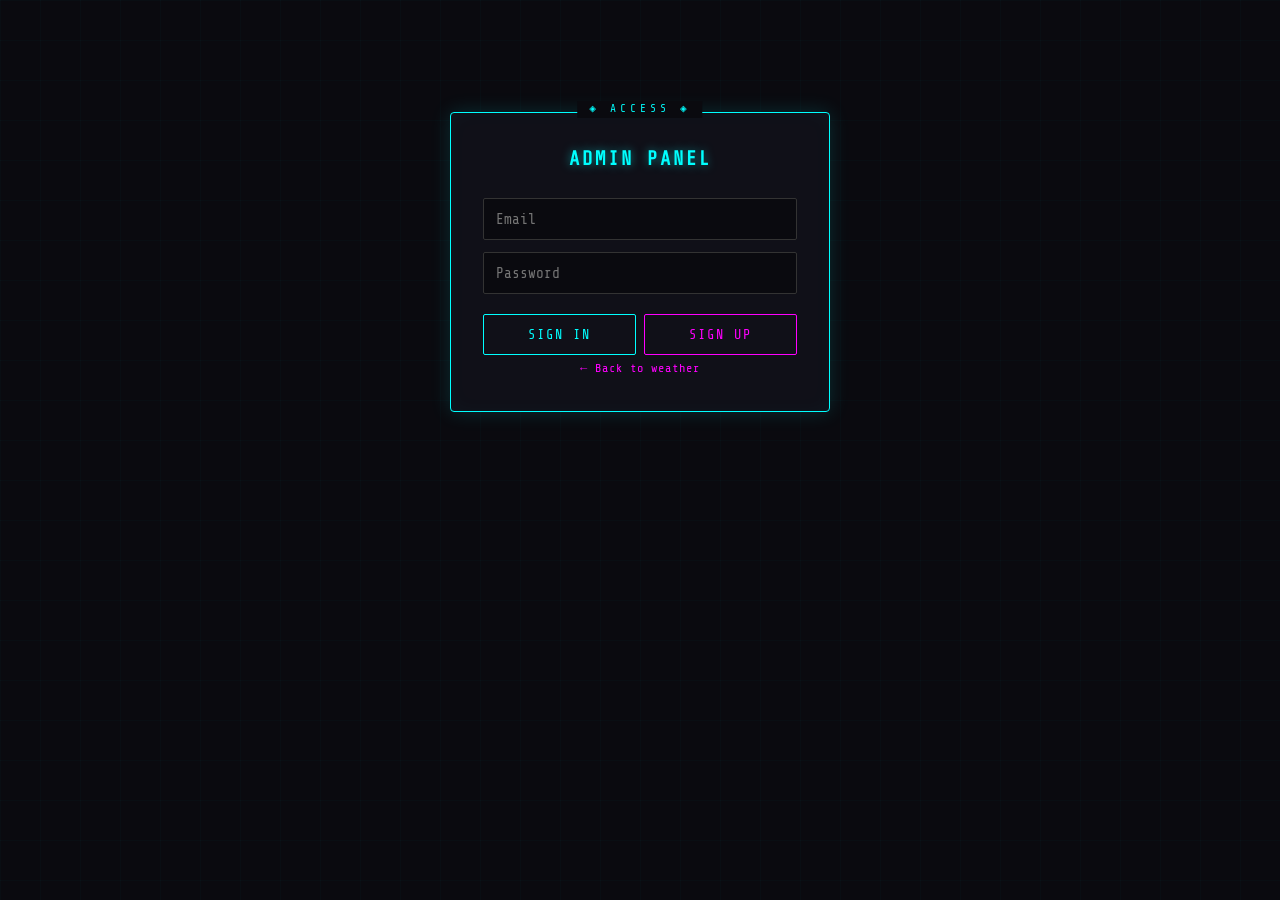
==== admin.html @ d5c02867 "serve supabase-js UMD locally (no CDN dependency)" ====
<!DOCTYPE html>
<html lang="en">
<head>
  <meta charset="UTF-8">
  <meta name="viewport" content="width=device-width, initial-scale=1.0">
  <title>Climate Panel</title>
  <link rel="icon" type="image/svg+xml" href="favicon.svg">
  <link rel="stylesheet" href="css/style.css">
</head>
<body>
  <div id="app"><p class="loading">Connecting...</p></div>
  <script src="js/supabase.umd.js"></script>
  <script type="module" src="js/admin.js"></script>
</body>
</html>
---- css/style.css ----
@import url('https://fonts.googleapis.com/css2?family=Share+Tech+Mono&display=swap');

*, *::before, *::after {
  box-sizing: border-box;
  margin: 0;
  padding: 0;
}

body {
  font-family: 'Share Tech Mono', 'Courier New', monospace;
  background: #0a0a0f;
  color: #c0c0d0;
  line-height: 1.5;
  min-height: 100vh;
  position: relative;
  overflow-x: hidden;
}

body::before {
  content: '';
  position: fixed;
  inset: 0;
  background:
    linear-gradient(rgba(0, 255, 255, 0.02) 1px, transparent 1px),
    linear-gradient(90deg, rgba(0, 255, 255, 0.02) 1px, transparent 1px);
  background-size: 40px 40px;
  pointer-events: none;
  z-index: 0;
}

#app {
  max-width: 840px;
  margin: 0 auto;
  padding: 24px 16px;
  position: relative;
  z-index: 1;
}

/* ===== AUTH CARD ===== */
.auth-card {
  max-width: 380px;
  margin: 80px auto;
  background: #101018;
  border: 1px solid #00ffff;
  border-radius: 4px;
  padding: 32px;
  box-shadow: 0 0 20px rgba(0, 255, 255, 0.15), inset 0 0 20px rgba(0, 255, 255, 0.03);
  text-align: center;
  position: relative;
}

.auth-card::before {
  content: '◈ ACCESS ◈';
  position: absolute;
  top: -12px;
  left: 50%;
  transform: translateX(-50%);
  background: #0a0a0f;
  padding: 0 12px;
  font-size: 0.7rem;
  color: #00ffff;
  letter-spacing: 4px;
}

.auth-card h2 {
  margin-bottom: 24px;
  font-size: 1.2rem;
  color: #00ffff;
  text-transform: uppercase;
  letter-spacing: 3px;
  text-shadow: 0 0 10px rgba(0, 255, 255, 0.5);
}

.auth-card input {
  width: 100%;
  padding: 12px;
  margin-bottom: 12px;
  background: #0a0a0f;
  border: 1px solid #333;
  border-radius: 2px;
  color: #00ff88;
  font-family: inherit;
  font-size: 0.9rem;
  outline: none;
  transition: border-color 0.2s;
}

.auth-card input:focus {
  border-color: #00ffff;
  box-shadow: 0 0 8px rgba(0, 255, 255, 0.2);
}

.auth-buttons {
  display: flex;
  gap: 8px;
  margin-top: 8px;
}

.auth-buttons button {
  flex: 1;
  padding: 12px;
  border: 1px solid transparent;
  border-radius: 2px;
  font-family: inherit;
  font-size: 0.85rem;
  cursor: pointer;
  text-transform: uppercase;
  letter-spacing: 2px;
  transition: all 0.2s;
}

#btn-login {
  background: transparent;
  color: #00ffff;
  border-color: #00ffff;
}
#btn-login:hover {
  background: rgba(0, 255, 255, 0.1);
  box-shadow: 0 0 12px rgba(0, 255, 255, 0.3);
}

#btn-signup {
  background: transparent;
  color: #ff00ff;
  border-color: #ff00ff;
}
#btn-signup:hover {
  background: rgba(255, 0, 255, 0.1);
  box-shadow: 0 0 12px rgba(255, 0, 255, 0.3);
}

.confirm-hint {
  margin-top: 12px;
  font-size: 0.8rem;
  color: #00ff88;
}

.auth-card .error {
  margin-top: 12px;
}

/* ===== HEADER ===== */
header {
  display: flex;
  justify-content: space-between;
  align-items: center;
  margin-bottom: 28px;
  padding-bottom: 16px;
  border-bottom: 1px solid #1a1a2e;
  position: relative;
}

header::after {
  content: '';
  position: absolute;
  bottom: -1px;
  left: 0;
  right: 0;
  height: 1px;
  background: linear-gradient(90deg, transparent, #00ffff, #ff00ff, transparent);
}

header h1 {
  font-size: 1.1rem;
  color: #00ffff;
  text-transform: uppercase;
  letter-spacing: 4px;
  text-shadow: 0 0 10px rgba(0, 255, 255, 0.3);
}

.header-right {
  display: flex;
  align-items: center;
  gap: 12px;
}

.user-email {
  font-size: 0.75rem;
  color: #8888aa;
  letter-spacing: 1px;
}

#btn-logout {
  padding: 6px 14px;
  border: 1px solid #ff00ff;
  border-radius: 2px;
  background: transparent;
  color: #ff00ff;
  font-family: inherit;
  font-size: 0.75rem;
  cursor: pointer;
  text-transform: uppercase;
  letter-spacing: 1px;
  transition: all 0.2s;
}
#btn-logout:hover {
  background: rgba(255, 0, 255, 0.1);
  box-shadow: 0 0 10px rgba(255, 0, 255, 0.3);
}

.admin-link, .back-link {
  font-size: 0.75rem;
  color: #ff00ff;
  text-decoration: none;
  letter-spacing: 1px;
  transition: text-shadow 0.2s;
}
.admin-link:hover, .back-link:hover {
  text-shadow: 0 0 8px rgba(255, 0, 255, 0.5);
}

/* ===== SEARCH BAR ===== */
.search-bar {
  display: flex;
  gap: 8px;
  margin-bottom: 28px;
}

.search-bar input {
  flex: 1;
  padding: 14px 16px;
  background: #0a0a0f;
  border: 1px solid #1a1a2e;
  border-radius: 2px;
  color: #00ff88;
  font-family: inherit;
  font-size: 0.9rem;
  outline: none;
  transition: all 0.2s;
}
.search-bar input:focus {
  border-color: #00ffff;
  box-shadow: 0 0 12px rgba(0, 255, 255, 0.15);
}
.search-bar input::placeholder {
  color: #333355;
}

.search-bar button {
  padding: 14px 22px;
  border: 1px solid #00ffff;
  border-radius: 2px;
  background: transparent;
  color: #00ffff;
  font-family: inherit;
  font-size: 0.85rem;
  cursor: pointer;
  text-transform: uppercase;
  letter-spacing: 2px;
  transition: all 0.2s;
}
.search-bar button:hover {
  background: rgba(0, 255, 255, 0.1);
  box-shadow: 0 0 14px rgba(0, 255, 255, 0.25);
}

#btn-geolocate {
  font-size: 1.2rem;
  padding: 14px 16px;
}

/* ===== PANEL PLACEHOLDER ===== */
.panel-placeholder {
  text-align: center;
  padding: 60px 16px;
  color: #555577;
  letter-spacing: 1px;
}

/* ===== LOADING & ERROR ===== */
.loading, .error {
  text-align: center;
  padding: 14px;
  border-radius: 2px;
  margin-bottom: 16px;
  font-size: 0.85rem;
  letter-spacing: 2px;
}

.loading {
  border: 1px solid #00ffff;
  color: #00ffff;
  background: rgba(0, 255, 255, 0.03);
  animation: pulse 1.5s ease-in-out infinite;
}

@keyframes pulse {
  0%, 100% { opacity: 0.6; }
  50% { opacity: 1; }
}

.error {
  border: 1px solid #ff0044;
  color: #ff0044;
  background: rgba(255, 0, 68, 0.05);
}

.hidden {
  display: none;
}

/* ===== CARDS ===== */
.card {
  background: #101018;
  border: 1px solid #1a1a2e;
  border-radius: 4px;
  padding: 24px;
  margin-bottom: 16px;
  box-shadow: 0 4px 16px rgba(0, 0, 0, 0.3);
  transition: border-color 0.3s;
}

.card:hover {
  border-color: #2a2a4e;
}

.consensus-card {
  border-left: 3px solid var(--accent, #00ffff);
  position: relative;
  overflow: hidden;
}

.consensus-card::before {
  content: '';
  position: absolute;
  top: 0;
  right: 0;
  width: 120px;
  height: 120px;
  background: radial-gradient(circle, rgba(0, 255, 255, 0.03) 0%, transparent 70%);
  pointer-events: none;
}

.consensus-card h2 {
  font-size: 0.8rem;
  color: #00ffff;
  text-transform: uppercase;
  letter-spacing: 3px;
  margin-bottom: 12px;
}

.temp-large {
  font-size: 3.2rem;
  font-weight: 400;
  margin-bottom: 16px;
  color: #fff;
  text-shadow: 0 0 20px rgba(0, 255, 255, 0.15);
}

.stats {
  display: grid;
  grid-template-columns: repeat(auto-fit, minmax(110px, 1fr));
  gap: 12px;
}

.stat {
  display: flex;
  flex-direction: column;
  border-left: 1px solid #1a1a2e;
  padding-left: 12px;
}

.stat:first-child {
  border-left: none;
  padding-left: 0;
}

.stat-label {
  font-size: 0.65rem;
  color: #555577;
  text-transform: uppercase;
  letter-spacing: 2px;
  margin-bottom: 2px;
}

.stat-value {
  font-size: 1.1rem;
  font-weight: 400;
  color: #00ff88;
}

.condition {
  grid-column: 1 / -1;
  color: #8888bb;
  font-style: normal;
  letter-spacing: 1px;
  font-size: 0.85rem;
}

.source-count {
  margin-top: 14px;
  font-size: 0.65rem;
  color: #444466;
  letter-spacing: 1px;
}

.source-card h3 {
  font-size: 0.85rem;
  margin-bottom: 14px;
  color: #ff00ff;
  text-transform: uppercase;
  letter-spacing: 2px;
  text-shadow: 0 0 8px rgba(255, 0, 255, 0.2);
}

.source-card:hover h3 {
  text-shadow: 0 0 14px rgba(255, 0, 255, 0.4);
}

/* ===== RESPONSIVE ===== */
@media (min-width: 768px) {
  #app {
    padding: 32px 24px;
  }

  #results {
    display: grid;
    grid-template-columns: 1fr;
    gap: 0;
  }

  #sources {
    display: grid;
    grid-template-columns: repeat(auto-fit, minmax(180px, 1fr));
    gap: 16px;
  }

  .source-card {
    margin-bottom: 0;
  }
}

@media (max-width: 480px) {
  header h1 {
    font-size: 0.85rem;
    letter-spacing: 2px;
  }

  .temp-large {
    font-size: 2.4rem;
  }

  .auth-card {
    margin: 40px 8px;
    padding: 24px 16px;
  }
}

/* ===== ADMIN PANEL ===== */
.admin-layout {
  max-width: 960px;
  margin: 0 auto;
}

.admin-nav {
  display: flex;
  gap: 4px;
  margin-bottom: 24px;
  border-bottom: 1px solid #1a1a2e;
  padding-bottom: 0;
  overflow-x: auto;
}

.tab-btn {
  padding: 10px 18px;
  border: 1px solid transparent;
  border-bottom: none;
  border-radius: 2px 2px 0 0;
  background: transparent;
  color: #555577;
  font-family: inherit;
  font-size: 0.8rem;
  cursor: pointer;
  text-transform: uppercase;
  letter-spacing: 2px;
  transition: all 0.2s;
  white-space: nowrap;
}

.tab-btn:hover {
  color: #c0c0d0;
  border-color: #2a2a4e;
}

.tab-btn.active {
  color: #00ffff;
  border-color: #00ffff;
  background: rgba(0, 255, 255, 0.03);
  text-shadow: 0 0 8px rgba(0, 255, 255, 0.3);
}

.admin-content {
  padding: 8px 0;
}

.section-header {
  display: flex;
  justify-content: space-between;
  align-items: center;
  margin-bottom: 16px;
}

.section-header h2 {
  font-size: 1rem;
  color: #ff00ff;
  text-transform: uppercase;
  letter-spacing: 3px;
  text-shadow: 0 0 8px rgba(255, 0, 255, 0.2);
}

.btn {
  padding: 8px 16px;
  border: 1px solid #333;
  border-radius: 2px;
  background: transparent;
  color: #c0c0d0;
  font-family: inherit;
  font-size: 0.8rem;
  cursor: pointer;
  text-transform: uppercase;
  letter-spacing: 1px;
  transition: all 0.2s;
}

.btn:hover {
  border-color: #555577;
  background: rgba(255, 255, 255, 0.03);
}

.btn-primary {
  border-color: #00ffff;
  color: #00ffff;
}

.btn-primary:hover {
  background: rgba(0, 255, 255, 0.1);
  box-shadow: 0 0 10px rgba(0, 255, 255, 0.2);
}

.btn-sm {
  padding: 4px 10px;
  font-size: 0.7rem;
}

.btn-edit {
  border-color: #00ff88;
  color: #00ff88;
}

.btn-edit:hover {
  background: rgba(0, 255, 136, 0.1);
}

.btn-delete {
  border-color: #ff0044;
  color: #ff0044;
}

.btn-delete:hover {
  background: rgba(255, 0, 68, 0.1);
}

.admin-table {
  width: 100%;
  border-collapse: collapse;
  font-size: 0.8rem;
  margin-bottom: 16px;
}

.admin-table th {
  text-align: left;
  padding: 10px 8px;
  border-bottom: 1px solid #00ffff;
  color: #00ffff;
  text-transform: uppercase;
  letter-spacing: 2px;
  font-size: 0.7rem;
  font-weight: 400;
}

.admin-table td {
  padding: 8px;
  border-bottom: 1px solid #1a1a2e;
  vertical-align: middle;
}

.admin-table tr:hover td {
  background: rgba(0, 255, 255, 0.02);
}

.admin-table .actions {
  display: flex;
  gap: 4px;
  align-items: center;
}

.admin-table .url-cell {
  max-width: 300px;
  overflow: hidden;
  text-overflow: ellipsis;
  white-space: nowrap;
  color: #00ff88;
  font-size: 0.7rem;
}

.inline-form {
  background: #101018;
  border: 1px solid #00ffff;
  border-radius: 4px;
  padding: 20px;
  margin-bottom: 16px;
  box-shadow: 0 0 16px rgba(0, 255, 255, 0.08);
}

.inline-form h3 {
  font-size: 0.9rem;
  color: #00ffff;
  text-transform: uppercase;
  letter-spacing: 2px;
  margin-bottom: 16px;
}

.inline-form input,
.inline-form select {
  width: 100%;
  padding: 10px 12px;
  margin-bottom: 12px;
  background: #0a0a0f;
  border: 1px solid #333;
  border-radius: 2px;
  color: #00ff88;
  font-family: inherit;
  font-size: 0.85rem;
  outline: none;
  transition: border-color 0.2s;
}

.inline-form input:focus,
.inline-form select:focus {
  border-color: #00ffff;
  box-shadow: 0 0 8px rgba(0, 255, 255, 0.15);
}

.inline-form select {
  cursor: pointer;
  color: #c0c0d0;
}

.inline-form select option {
  background: #0a0a0f;
  color: #c0c0d0;
}

.form-buttons {
  display: flex;
  gap: 8px;
  margin-top: 8px;
}

.role-select {
  padding: 4px 8px;
  background: #0a0a0f;
  border: 1px solid #333;
  border-radius: 2px;
  color: #c0c0d0;
  font-family: inherit;
  font-size: 0.75rem;
  cursor: pointer;
  margin-right: 4px;
}

.role-select option {
  background: #0a0a0f;
  color: #c0c0d0;
}

@media (max-width: 640px) {
  .admin-nav {
    gap: 2px;
  }
  .tab-btn {
    padding: 8px 10px;
    font-size: 0.7rem;
    letter-spacing: 1px;
  }
  .admin-table {
    font-size: 0.7rem;
  }
  .admin-table .url-cell {
    max-width: 120px;
  }
}
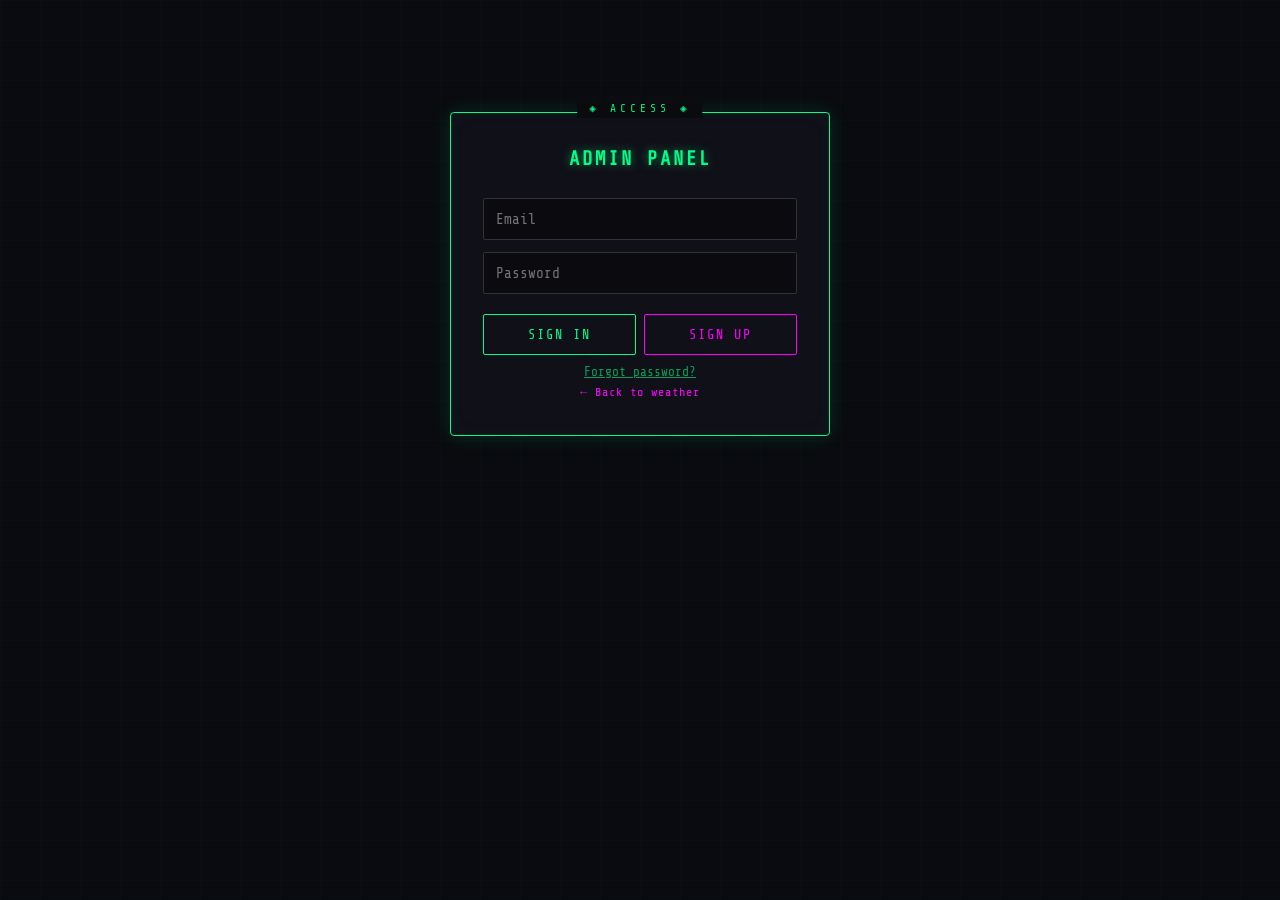
==== commit a8945f80: "green theme + holographic animations + cache busting" ====
--- a/admin.html
+++ b/admin.html
@@ -5,11 +5,11 @@
   <meta name="viewport" content="width=device-width, initial-scale=1.0">
   <title>Climate Panel</title>
   <link rel="icon" type="image/svg+xml" href="favicon.svg">
-  <link rel="stylesheet" href="css/style.css">
+  <link rel="stylesheet" href="css/style.css?v=2">
 </head>
 <body>
   <div id="app"><p class="loading">Connecting...</p></div>
-  <script src="js/supabase.umd.js"></script>
-  <script type="module" src="js/admin.js"></script>
+  <script src="js/supabase.umd.js?v=2"></script>
+  <script type="module" src="js/admin.js?v=2"></script>
 </body>
 </html>
--- a/css/style.css
+++ b/css/style.css
@@ -21,11 +21,33 @@
   position: fixed;
   inset: 0;
   background:
-    linear-gradient(rgba(0, 255, 255, 0.02) 1px, transparent 1px),
-    linear-gradient(90deg, rgba(0, 255, 255, 0.02) 1px, transparent 1px);
+    linear-gradient(rgba(0, 255, 136, 0.02) 1px, transparent 1px),
+    linear-gradient(90deg, rgba(0, 255, 136, 0.02) 1px, transparent 1px);
   background-size: 40px 40px;
   pointer-events: none;
   z-index: 0;
+}
+
+body::after {
+  content: '';
+  position: fixed;
+  inset: 0;
+  background: linear-gradient(
+    180deg,
+    transparent 0%,
+    transparent 50%,
+    rgba(0, 255, 136, 0.015) 50%,
+    transparent 100%
+  );
+  background-size: 100% 4px;
+  pointer-events: none;
+  z-index: 0;
+  animation: scanline 6s linear infinite;
+}
+
+@keyframes scanline {
+  0% { transform: translateY(0); }
+  100% { transform: translateY(4px); }
 }
 
 #app {
@@ -36,17 +58,48 @@
   z-index: 1;
 }
 
+/* ===== HOLOGRAPHIC KEYFRAMES ===== */
+@keyframes holographic-shimmer {
+  0% { background-position: -200% 0; }
+  100% { background-position: 200% 0; }
+}
+
+@keyframes iridescent {
+  0% { filter: hue-rotate(0deg); }
+  50% { filter: hue-rotate(30deg); }
+  100% { filter: hue-rotate(0deg); }
+}
+
+@keyframes pulse-glow {
+  0%, 100% { opacity: 0.6; filter: brightness(1); }
+  50% { opacity: 1; filter: brightness(1.2); }
+}
+
+@keyframes float {
+  0%, 100% { transform: translateY(0); }
+  50% { transform: translateY(-4px); }
+}
+
+@keyframes holographic-border {
+  0% { border-color: #00ff88; box-shadow: 0 0 20px rgba(0, 255, 136, 0.15), 0 0 40px rgba(0, 255, 136, 0.05); }
+  25% { border-color: #00ffbb; box-shadow: 0 0 20px rgba(0, 255, 187, 0.2), 0 0 40px rgba(0, 255, 187, 0.08); }
+  50% { border-color: #00ff55; box-shadow: 0 0 25px rgba(0, 255, 85, 0.2), 0 0 50px rgba(0, 255, 85, 0.08); }
+  75% { border-color: #00ffbb; box-shadow: 0 0 20px rgba(0, 255, 187, 0.2), 0 0 40px rgba(0, 255, 187, 0.08); }
+  100% { border-color: #00ff88; box-shadow: 0 0 20px rgba(0, 255, 136, 0.15), 0 0 40px rgba(0, 255, 136, 0.05); }
+}
+
 /* ===== AUTH CARD ===== */
 .auth-card {
   max-width: 380px;
   margin: 80px auto;
   background: #101018;
-  border: 1px solid #00ffff;
+  border: 1px solid #00ff88;
   border-radius: 4px;
   padding: 32px;
-  box-shadow: 0 0 20px rgba(0, 255, 255, 0.15), inset 0 0 20px rgba(0, 255, 255, 0.03);
+  box-shadow: 0 0 20px rgba(0, 255, 136, 0.15), inset 0 0 20px rgba(0, 255, 136, 0.03);
   text-align: center;
   position: relative;
+  animation: holographic-border 4s ease-in-out infinite;
 }
 
 .auth-card::before {
@@ -58,17 +111,34 @@
   background: #0a0a0f;
   padding: 0 12px;
   font-size: 0.7rem;
-  color: #00ffff;
+  color: #00ff88;
   letter-spacing: 4px;
+}
+
+.auth-card::after {
+  content: '';
+  position: absolute;
+  inset: -1px;
+  border-radius: 4px;
+  background: linear-gradient(
+    90deg,
+    transparent, rgba(0, 255, 136, 0.05), rgba(0, 255, 200, 0.08),
+    rgba(255, 0, 255, 0.05), transparent
+  );
+  background-size: 200% 100%;
+  animation: holographic-shimmer 4s linear infinite;
+  pointer-events: none;
+  z-index: -1;
 }
 
 .auth-card h2 {
   margin-bottom: 24px;
   font-size: 1.2rem;
-  color: #00ffff;
+  color: #00ff88;
   text-transform: uppercase;
   letter-spacing: 3px;
-  text-shadow: 0 0 10px rgba(0, 255, 255, 0.5);
+  text-shadow: 0 0 10px rgba(0, 255, 136, 0.5);
+  animation: iridescent 6s ease-in-out infinite;
 }
 
 .auth-card input {
@@ -78,7 +148,7 @@
   background: #0a0a0f;
   border: 1px solid #333;
   border-radius: 2px;
-  color: #00ff88;
+  color: #00ffaa;
   font-family: inherit;
   font-size: 0.9rem;
   outline: none;
@@ -86,8 +156,8 @@
 }
 
 .auth-card input:focus {
-  border-color: #00ffff;
-  box-shadow: 0 0 8px rgba(0, 255, 255, 0.2);
+  border-color: #00ff88;
+  box-shadow: 0 0 8px rgba(0, 255, 136, 0.2);
 }
 
 .auth-buttons {
@@ -111,12 +181,12 @@
 
 #btn-login {
   background: transparent;
-  color: #00ffff;
-  border-color: #00ffff;
+  color: #00ff88;
+  border-color: #00ff88;
 }
 #btn-login:hover {
-  background: rgba(0, 255, 255, 0.1);
-  box-shadow: 0 0 12px rgba(0, 255, 255, 0.3);
+  background: rgba(0, 255, 136, 0.1);
+  box-shadow: 0 0 12px rgba(0, 255, 136, 0.3);
 }
 
 #btn-signup {
@@ -137,6 +207,23 @@
 
 .auth-card .error {
   margin-top: 12px;
+}
+
+.link-btn {
+  display: block;
+  margin: 10px auto 0;
+  background: none;
+  border: none;
+  color: #00ff88;
+  font-family: inherit;
+  font-size: 0.8rem;
+  cursor: pointer;
+  text-decoration: underline;
+  opacity: 0.6;
+  transition: opacity 0.2s;
+}
+.link-btn:hover {
+  opacity: 1;
 }
 
 /* ===== HEADER ===== */
@@ -157,15 +244,18 @@
   left: 0;
   right: 0;
   height: 1px;
-  background: linear-gradient(90deg, transparent, #00ffff, #ff00ff, transparent);
+  background: linear-gradient(90deg, transparent, #00ff88, #ff00ff, transparent);
+  background-size: 200% 100%;
+  animation: holographic-shimmer 3s linear infinite;
 }
 
 header h1 {
   font-size: 1.1rem;
-  color: #00ffff;
+  color: #00ff88;
   text-transform: uppercase;
   letter-spacing: 4px;
-  text-shadow: 0 0 10px rgba(0, 255, 255, 0.3);
+  text-shadow: 0 0 10px rgba(0, 255, 136, 0.3);
+  animation: iridescent 8s ease-in-out infinite;
 }
 
 .header-right {
@@ -222,15 +312,15 @@
   background: #0a0a0f;
   border: 1px solid #1a1a2e;
   border-radius: 2px;
-  color: #00ff88;
+  color: #00ffaa;
   font-family: inherit;
   font-size: 0.9rem;
   outline: none;
   transition: all 0.2s;
 }
 .search-bar input:focus {
-  border-color: #00ffff;
-  box-shadow: 0 0 12px rgba(0, 255, 255, 0.15);
+  border-color: #00ff88;
+  box-shadow: 0 0 12px rgba(0, 255, 136, 0.15);
 }
 .search-bar input::placeholder {
   color: #333355;
@@ -238,10 +328,10 @@
 
 .search-bar button {
   padding: 14px 22px;
-  border: 1px solid #00ffff;
+  border: 1px solid #00ff88;
   border-radius: 2px;
   background: transparent;
-  color: #00ffff;
+  color: #00ff88;
   font-family: inherit;
   font-size: 0.85rem;
   cursor: pointer;
@@ -250,8 +340,8 @@
   transition: all 0.2s;
 }
 .search-bar button:hover {
-  background: rgba(0, 255, 255, 0.1);
-  box-shadow: 0 0 14px rgba(0, 255, 255, 0.25);
+  background: rgba(0, 255, 136, 0.1);
+  box-shadow: 0 0 14px rgba(0, 255, 136, 0.25);
 }
 
 #btn-geolocate {
@@ -278,15 +368,10 @@
 }
 
 .loading {
-  border: 1px solid #00ffff;
-  color: #00ffff;
-  background: rgba(0, 255, 255, 0.03);
-  animation: pulse 1.5s ease-in-out infinite;
-}
-
-@keyframes pulse {
-  0%, 100% { opacity: 0.6; }
-  50% { opacity: 1; }
+  border: 1px solid #00ff88;
+  color: #00ff88;
+  background: rgba(0, 255, 136, 0.03);
+  animation: pulse-glow 1.5s ease-in-out infinite;
 }
 
 .error {
@@ -307,15 +392,33 @@
   padding: 24px;
   margin-bottom: 16px;
   box-shadow: 0 4px 16px rgba(0, 0, 0, 0.3);
-  transition: border-color 0.3s;
+  transition: border-color 0.3s, box-shadow 0.3s;
+  position: relative;
+  overflow: hidden;
 }
 
 .card:hover {
-  border-color: #2a2a4e;
+  border-color: #00ff88;
+  box-shadow: 0 0 20px rgba(0, 255, 136, 0.08);
+}
+
+.card:hover::after {
+  content: '';
+  position: absolute;
+  inset: -1px;
+  border-radius: 4px;
+  background: linear-gradient(
+    90deg,
+    transparent, rgba(0, 255, 136, 0.04), rgba(0, 255, 200, 0.06),
+    rgba(255, 0, 255, 0.04), transparent
+  );
+  background-size: 200% 100%;
+  animation: holographic-shimmer 3s linear infinite;
+  pointer-events: none;
 }
 
 .consensus-card {
-  border-left: 3px solid var(--accent, #00ffff);
+  border-left: 3px solid var(--accent, #00ff88);
   position: relative;
   overflow: hidden;
 }
@@ -327,13 +430,13 @@
   right: 0;
   width: 120px;
   height: 120px;
-  background: radial-gradient(circle, rgba(0, 255, 255, 0.03) 0%, transparent 70%);
+  background: radial-gradient(circle, rgba(0, 255, 136, 0.03) 0%, transparent 70%);
   pointer-events: none;
 }
 
 .consensus-card h2 {
   font-size: 0.8rem;
-  color: #00ffff;
+  color: #00ff88;
   text-transform: uppercase;
   letter-spacing: 3px;
   margin-bottom: 12px;
@@ -344,7 +447,8 @@
   font-weight: 400;
   margin-bottom: 16px;
   color: #fff;
-  text-shadow: 0 0 20px rgba(0, 255, 255, 0.15);
+  text-shadow: 0 0 20px rgba(0, 255, 136, 0.15);
+  animation: iridescent 10s ease-in-out infinite;
 }
 
 .stats {
@@ -376,7 +480,7 @@
 .stat-value {
   font-size: 1.1rem;
   font-weight: 400;
-  color: #00ff88;
+  color: #00ffaa;
 }
 
 .condition {
@@ -483,10 +587,10 @@
 }
 
 .tab-btn.active {
-  color: #00ffff;
-  border-color: #00ffff;
-  background: rgba(0, 255, 255, 0.03);
-  text-shadow: 0 0 8px rgba(0, 255, 255, 0.3);
+  color: #00ff88;
+  border-color: #00ff88;
+  background: rgba(0, 255, 136, 0.03);
+  text-shadow: 0 0 8px rgba(0, 255, 136, 0.3);
 }
 
 .admin-content {
@@ -528,13 +632,13 @@
 }
 
 .btn-primary {
-  border-color: #00ffff;
-  color: #00ffff;
+  border-color: #00ff88;
+  color: #00ff88;
 }
 
 .btn-primary:hover {
-  background: rgba(0, 255, 255, 0.1);
-  box-shadow: 0 0 10px rgba(0, 255, 255, 0.2);
+  background: rgba(0, 255, 136, 0.1);
+  box-shadow: 0 0 10px rgba(0, 255, 136, 0.2);
 }
 
 .btn-sm {
@@ -570,8 +674,8 @@
 .admin-table th {
   text-align: left;
   padding: 10px 8px;
-  border-bottom: 1px solid #00ffff;
-  color: #00ffff;
+  border-bottom: 1px solid #00ff88;
+  color: #00ff88;
   text-transform: uppercase;
   letter-spacing: 2px;
   font-size: 0.7rem;
@@ -585,7 +689,7 @@
 }
 
 .admin-table tr:hover td {
-  background: rgba(0, 255, 255, 0.02);
+  background: rgba(0, 255, 136, 0.02);
 }
 
 .admin-table .actions {
@@ -595,26 +699,47 @@
 }
 
 .admin-table .url-cell {
-  max-width: 300px;
+  max-width: 200px;
   overflow: hidden;
   text-overflow: ellipsis;
-  white-space: nowrap;
-  color: #00ff88;
-  font-size: 0.7rem;
+}
+
+.flag-icon {
+  width: 32px;
+  height: 20px;
+  object-fit: cover;
+  border: 1px solid #1a1a2e;
+  vertical-align: middle;
 }
 
 .inline-form {
   background: #101018;
-  border: 1px solid #00ffff;
+  border: 1px solid #00ff88;
   border-radius: 4px;
   padding: 20px;
   margin-bottom: 16px;
-  box-shadow: 0 0 16px rgba(0, 255, 255, 0.08);
+  box-shadow: 0 0 16px rgba(0, 255, 136, 0.08);
+  position: relative;
+}
+
+.inline-form::after {
+  content: '';
+  position: absolute;
+  inset: -1px;
+  border-radius: 4px;
+  background: linear-gradient(
+    90deg,
+    transparent, rgba(0, 255, 136, 0.04), rgba(0, 255, 200, 0.06),
+    transparent
+  );
+  background-size: 200% 100%;
+  animation: holographic-shimmer 4s linear infinite;
+  pointer-events: none;
 }
 
 .inline-form h3 {
   font-size: 0.9rem;
-  color: #00ffff;
+  color: #00ff88;
   text-transform: uppercase;
   letter-spacing: 2px;
   margin-bottom: 16px;
@@ -628,7 +753,7 @@
   background: #0a0a0f;
   border: 1px solid #333;
   border-radius: 2px;
-  color: #00ff88;
+  color: #00ffaa;
   font-family: inherit;
   font-size: 0.85rem;
   outline: none;
@@ -637,8 +762,8 @@
 
 .inline-form input:focus,
 .inline-form select:focus {
-  border-color: #00ffff;
-  box-shadow: 0 0 8px rgba(0, 255, 255, 0.15);
+  border-color: #00ff88;
+  box-shadow: 0 0 8px rgba(0, 255, 136, 0.15);
 }
 
 .inline-form select {
@@ -674,6 +799,33 @@
   color: #c0c0d0;
 }
 
+.row-pending td {
+  background: rgba(255, 255, 0, 0.03);
+}
+
+.badge-approved {
+  color: #00ff88;
+  font-size: 0.7rem;
+  text-transform: uppercase;
+  letter-spacing: 1px;
+}
+
+.badge-pending {
+  color: #ffaa00;
+  font-size: 0.7rem;
+  text-transform: uppercase;
+  letter-spacing: 1px;
+}
+
+.btn-approve {
+  border-color: #00ff88;
+  color: #00ff88;
+}
+
+.btn-approve:hover {
+  background: rgba(0, 255, 136, 0.15);
+}
+
 @media (max-width: 640px) {
   .admin-nav {
     gap: 2px;
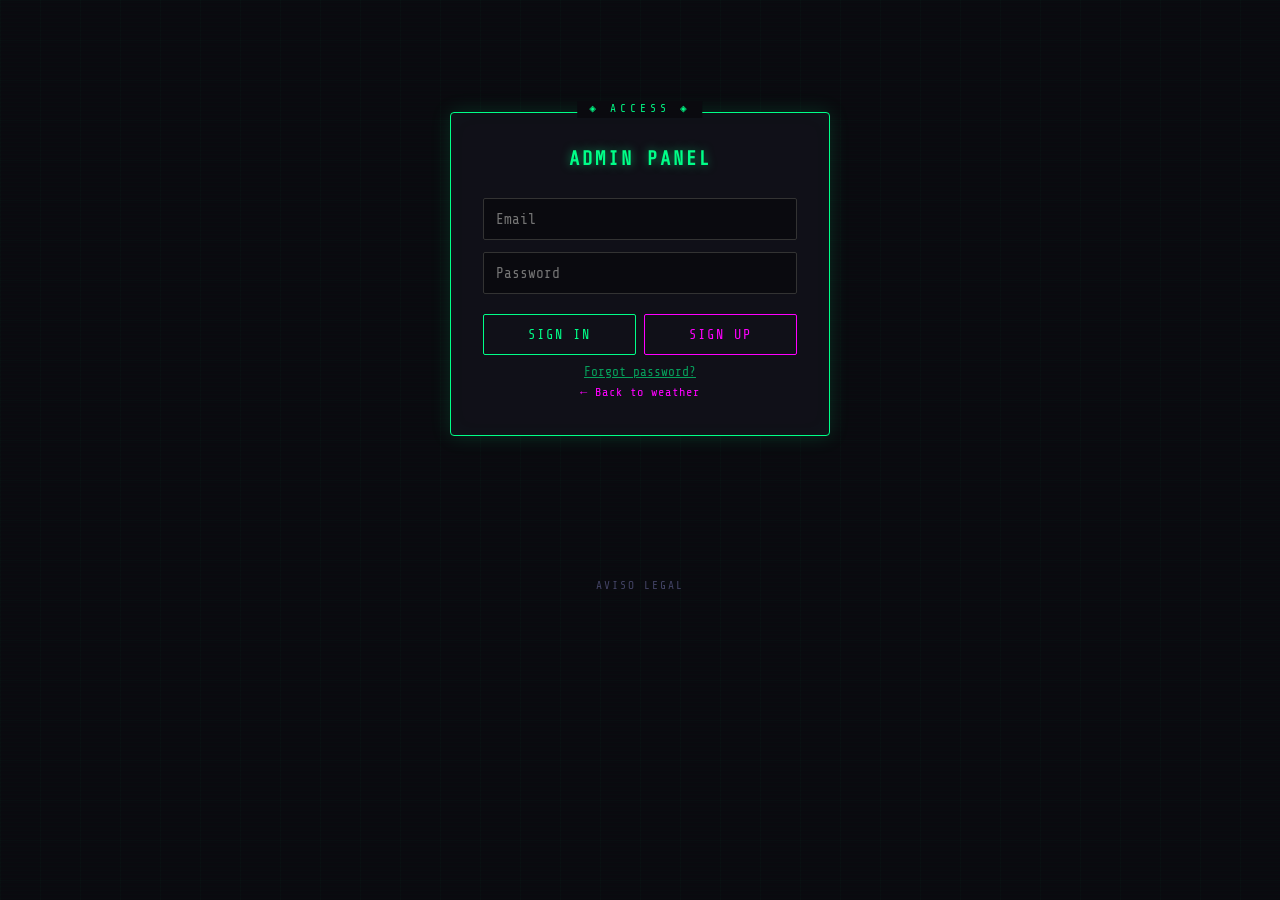
==== commit 6766b855: "add legal page (aviso legal, privacidad, cookies) + footer" ====
--- a/admin.html
+++ b/admin.html
@@ -5,11 +5,12 @@
   <meta name="viewport" content="width=device-width, initial-scale=1.0">
   <title>Climate Panel</title>
   <link rel="icon" type="image/svg+xml" href="favicon.svg">
-  <link rel="stylesheet" href="css/style.css?v=2">
+  <link rel="stylesheet" href="css/style.css?v=7">
 </head>
 <body>
   <div id="app"><p class="loading">Connecting...</p></div>
-  <script src="js/supabase.umd.js?v=2"></script>
-  <script type="module" src="js/admin.js?v=2"></script>
+  <script src="js/supabase.umd.js?v=7"></script>
+  <script type="module" src="js/admin.js?v=7"></script>
+  <footer class="site-footer"><a href="legal.html">Aviso Legal</a></footer>
 </body>
 </html>
--- a/css/style.css
+++ b/css/style.css
@@ -88,6 +88,32 @@
   100% { border-color: #00ff88; box-shadow: 0 0 20px rgba(0, 255, 136, 0.15), 0 0 40px rgba(0, 255, 136, 0.05); }
 }
 
+/* ===== ENTRANCE KEYFRAMES ===== */
+@keyframes fadeInUp {
+  0% { opacity: 0; transform: translateY(24px); }
+  100% { opacity: 1; transform: translateY(0); }
+}
+
+@keyframes fadeIn {
+  0% { opacity: 0; }
+  100% { opacity: 1; }
+}
+
+@keyframes scaleIn {
+  0% { opacity: 0; transform: scale(0.92); }
+  100% { opacity: 1; transform: scale(1); }
+}
+
+@keyframes slideIn {
+  0% { opacity: 0; transform: translateX(-16px); }
+  100% { opacity: 1; transform: translateX(0); }
+}
+
+@keyframes cardStagger {
+  0% { opacity: 0; transform: translateY(16px); }
+  100% { opacity: 1; transform: translateY(0); }
+}
+
 /* ===== AUTH CARD ===== */
 .auth-card {
   max-width: 380px;
@@ -99,7 +125,7 @@
   box-shadow: 0 0 20px rgba(0, 255, 136, 0.15), inset 0 0 20px rgba(0, 255, 136, 0.03);
   text-align: center;
   position: relative;
-  animation: holographic-border 4s ease-in-out infinite;
+  animation: scaleIn 0.35s ease-out, holographic-border 4s ease-in-out infinite;
 }
 
 .auth-card::before {
@@ -235,6 +261,7 @@
   padding-bottom: 16px;
   border-bottom: 1px solid #1a1a2e;
   position: relative;
+  animation: fadeIn 0.4s ease-out;
 }
 
 header::after {
@@ -395,6 +422,11 @@
   transition: border-color 0.3s, box-shadow 0.3s;
   position: relative;
   overflow: hidden;
+  animation: fadeInUp 0.4s ease-out both;
+}
+
+.source-card {
+  animation: fadeInUp 0.4s ease-out both;
 }
 
 .card:hover {
@@ -434,12 +466,48 @@
   pointer-events: none;
 }
 
+.consensus-card::after {
+  content: '';
+  position: absolute;
+  inset: 0;
+  background: var(--flag-bg) no-repeat center / cover;
+  opacity: 0.06;
+  pointer-events: none;
+  z-index: 0;
+}
+
 .consensus-card h2 {
   font-size: 0.8rem;
   color: #00ff88;
   text-transform: uppercase;
   letter-spacing: 3px;
   margin-bottom: 12px;
+  position: relative;
+  z-index: 1;
+}
+
+.consensus-header {
+  display: flex;
+  align-items: center;
+  gap: 10px;
+  margin-bottom: 8px;
+  position: relative;
+  z-index: 1;
+}
+
+.result-flag {
+  width: 40px;
+  height: 26px;
+  object-fit: cover;
+  border: 1px solid #1a1a2e;
+  border-radius: 2px;
+  vertical-align: middle;
+}
+
+.result-location {
+  font-size: 0.75rem;
+  color: #8888bb;
+  letter-spacing: 1px;
 }
 
 .temp-large {
@@ -449,12 +517,19 @@
   color: #fff;
   text-shadow: 0 0 20px rgba(0, 255, 136, 0.15);
   animation: iridescent 10s ease-in-out infinite;
+  position: relative;
+  z-index: 1;
 }
 
 .stats {
   display: grid;
   grid-template-columns: repeat(auto-fit, minmax(110px, 1fr));
   gap: 12px;
+}
+
+.consensus-card .stats {
+  position: relative;
+  z-index: 1;
 }
 
 .stat {
@@ -496,6 +571,8 @@
   font-size: 0.65rem;
   color: #444466;
   letter-spacing: 1px;
+  position: relative;
+  z-index: 1;
 }
 
 .source-card h3 {
@@ -595,6 +672,7 @@
 
 .admin-content {
   padding: 8px 0;
+  animation: fadeIn 0.35s ease-out;
 }
 
 .section-header {
@@ -688,6 +766,26 @@
   vertical-align: middle;
 }
 
+.admin-table tr {
+  animation: fadeIn 0.3s ease-out both;
+}
+
+.admin-table tbody tr:nth-child(1) { animation-delay: 0s; }
+.admin-table tbody tr:nth-child(2) { animation-delay: 0.04s; }
+.admin-table tbody tr:nth-child(3) { animation-delay: 0.08s; }
+.admin-table tbody tr:nth-child(4) { animation-delay: 0.12s; }
+.admin-table tbody tr:nth-child(5) { animation-delay: 0.16s; }
+.admin-table tbody tr:nth-child(6) { animation-delay: 0.2s; }
+.admin-table tbody tr:nth-child(7) { animation-delay: 0.24s; }
+.admin-table tbody tr:nth-child(8) { animation-delay: 0.28s; }
+.admin-table tbody tr:nth-child(9) { animation-delay: 0.32s; }
+.admin-table tbody tr:nth-child(10) { animation-delay: 0.36s; }
+.admin-table tbody tr:nth-child(11) { animation-delay: 0.4s; }
+.admin-table tbody tr:nth-child(12) { animation-delay: 0.44s; }
+.admin-table tbody tr:nth-child(13) { animation-delay: 0.48s; }
+.admin-table tbody tr:nth-child(14) { animation-delay: 0.52s; }
+.admin-table tbody tr:nth-child(15) { animation-delay: 0.56s; }
+
 .admin-table tr:hover td {
   background: rgba(0, 255, 136, 0.02);
 }
@@ -702,6 +800,26 @@
   max-width: 200px;
   overflow: hidden;
   text-overflow: ellipsis;
+}
+
+.site-footer {
+  text-align: center;
+  padding: 24px 16px 32px;
+  position: relative;
+  z-index: 1;
+}
+
+.site-footer a {
+  color: #444466;
+  font-size: 0.7rem;
+  text-decoration: none;
+  letter-spacing: 2px;
+  text-transform: uppercase;
+  transition: color 0.2s;
+}
+
+.site-footer a:hover {
+  color: #00ff88;
 }
 
 .flag-icon {
@@ -720,6 +838,7 @@
   margin-bottom: 16px;
   box-shadow: 0 0 16px rgba(0, 255, 136, 0.08);
   position: relative;
+  animation: fadeInUp 0.35s ease-out;
 }
 
 .inline-form::after {
